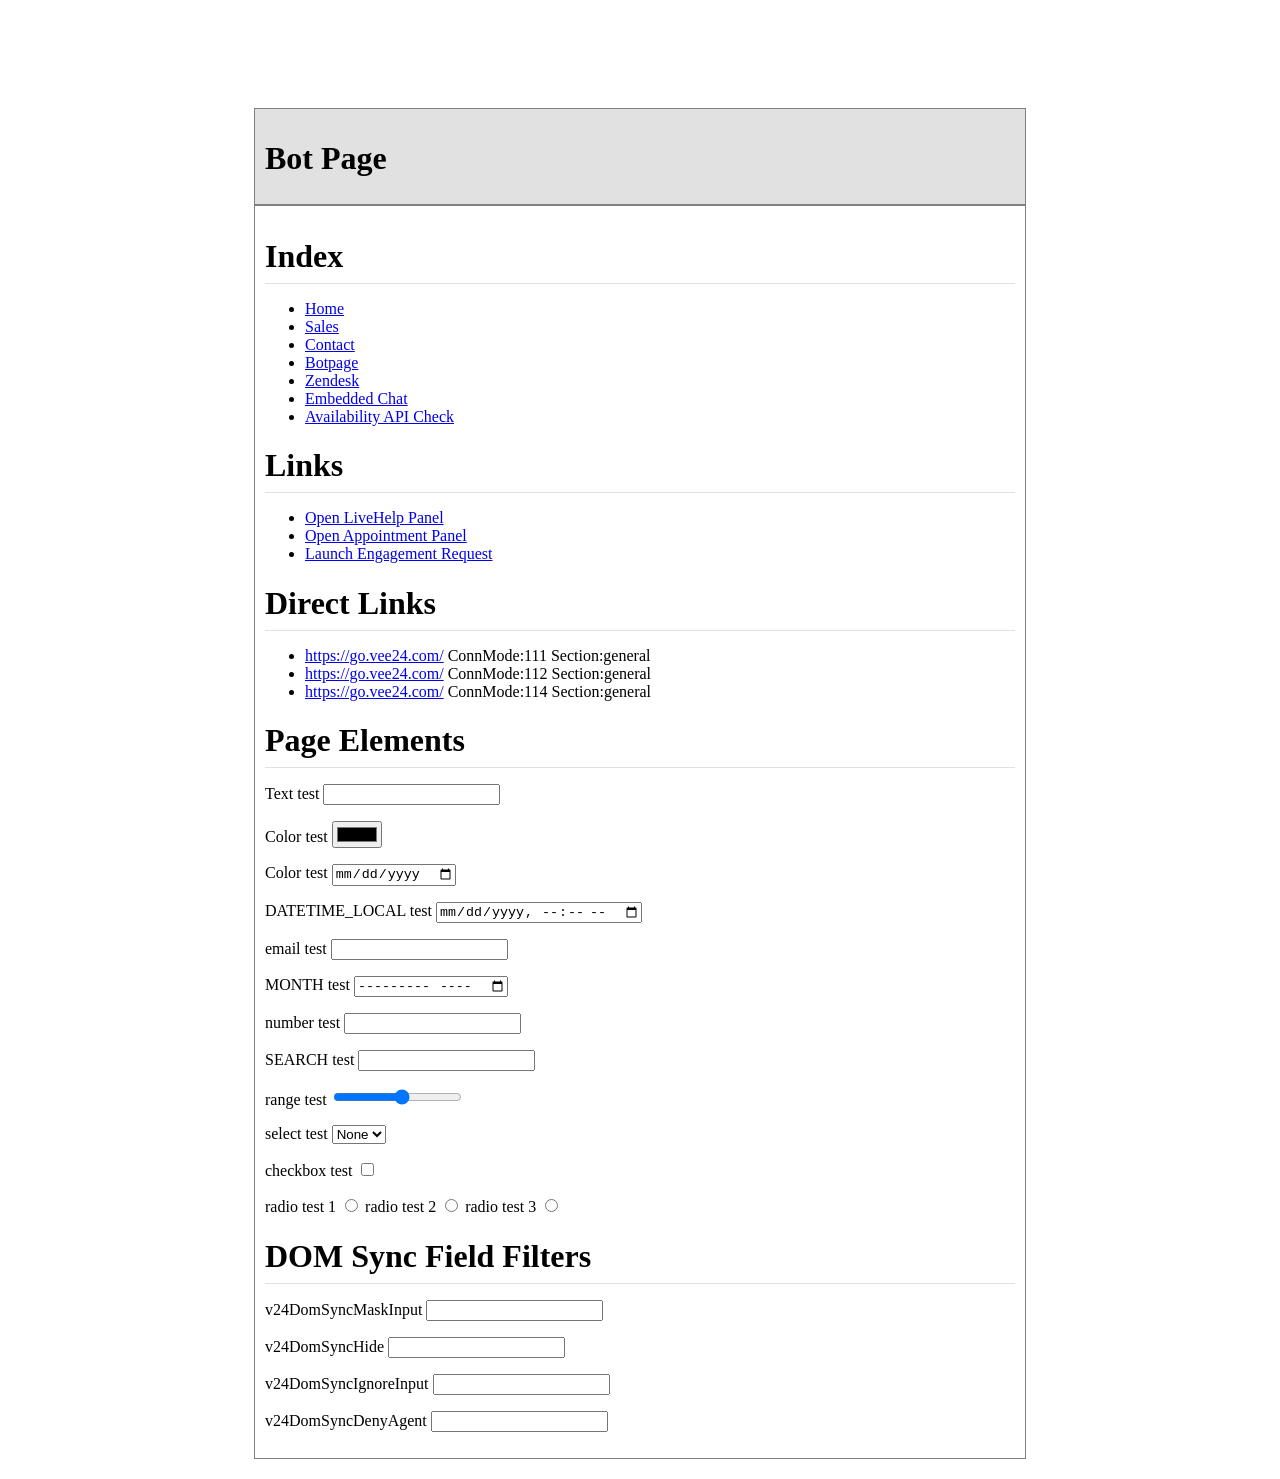
==== botpage.html @ 4e29c83d "Initial commit" ====
<!DOCTYPE html>
<html>

<head>
  <meta name="viewport" content="width=device-width, initial-scale=1">
  <title>Bot Page</title>
  <style>
    body {
      background: #ffffff;
    }

    .content {
      max-width: 750px;
      margin: auto;
      background: white;
      padding: 10px;
      border: 1px solid gray;
      position: relative;
      top: 100px
    }

    .header {
      max-width: 750px;
      margin: auto;
      background: #e1e1e1;
      padding: 10px;
      border: 1px solid gray;
      position: relative;
      top: 100px
    }

    h1 {
      padding-bottom: 8px;
      margin-bottom: 8px;
      border-bottom: solid 1px #e1e1e1;
    }

    .footer {
      max-width: 750px;
      margin: auto;
      background: white;
      padding: 10px;
      position: relative;
      top: 100px
    }
  </style>



  <script>window.vee24TagKey = '<add Disco key here>';</script>
  <script defer src="https://cdn.vee24.com/disco.min.js"></script>

</head>

<body>
  <div class="header">
    <h1>Bot Page</h1>
  </div>
  <div class="content">
    <h1>Index</h1>
    <ul>
      <li><a href="./index.html">Home</a></li>
      <li><a href="./sales.html">Sales</a></li>
      <li><a href="./contact.html">Contact</a></li>
	  <li><a href="./botpage.html">Botpage</a></li>
      <li><a href="./zendesk.html">Zendesk</a></li>
  	  <li><a href="./embedded-chat.html">Embedded Chat</a></li>
      <li><a href="./fetchavailability.html">Availability API Check</a></li>
    </ul>
    <h1>Links</h1>
    <ul>
      <li><a onclick="if(typeof(vee24)!='undefined'){vee24.api.helpMe()};return false;" href="#">Open LiveHelp Panel</a>
      </li>
      <li><a onclick="if(typeof(vee24)!='undefined'){vee24.api.loadV24SelfScheduler()};return false;" href="#">Open
          Appointment Panel</a>
      <li><a onclick="requestEngagement();" href="#">Launch Engagement Request</a></li>
    </ul>
    <h1>Direct Links</h1>
    <p>
    <ul>
      <li><a href="https://go.vee24.com/<add URL ID here>">https://go.vee24.com/<add URL ID here></a> ConnMode:111 Section:general</li>
      <li><a href="https://go.vee24.com/<add URL ID here>">https://go.vee24.com/<add URL ID here></a> ConnMode:112 Section:general</li>
      <li><a href="https://go.vee24.com/<add URL ID here>">https://go.vee24.com/<add URL ID here></a> ConnMode:114 Section:general</li>
    </ul>
    </p>
    <h1>Page Elements</h1>
    <p></p>
    <label for="texttestinput">Text test</label>
    <input type="text" id="texttestinput"> </p>
    <p>
      <label for="colorinput">Color test</label>
      <input type="color" id="colorinput">
    </p>
    <p>
      <label for="dateinput">Color test</label>
      <input type="date" id="dateinput">
    </p>
    <p>
      <label for="DATETIME_LOCAL">DATETIME_LOCAL test</label>
      <input type="datetime-local" id="DATETIME_LOCAL">
    </p>
    <p>
      <label for="EMAIL">email test</label>
      <input type="email" id="EMAIL">
    </p>
    <p>
      <label for="MONTH">MONTH test</label>
      <input type="month" id="MONTH">
    </p>
    <p>
      <label for="NUMBER">number test</label>
      <input type="number" id="NUMBER">
    </p>
    <p>
      <label for="SEARCH">SEARCH test</label>
      <input type="search" id="SEARCH">
    </p>
    <p>
      <label for="range">range test</label>
      <input type="range" id="range" min="0" max="11" step="1" />
    </p>
    <p>
      <label for="selecttest">select test</label>
      <select id="selecttest">
        <option value="">None</option>
        <option value="One">one</option>
        <option value="Two">two</option>
        <option value="Three">three</option>
        <option value="Four">four</option>
      </select>
    </p>
    <p>
      <label for="checkbox">checkbox test</label>
      <input type="checkbox" id="checkbox" value="rawr" />
    </p>
    <p>
      <label for="radio1">radio test 1</label>
      <input type="radio" id="radio1" value="one" name="radiotest" />
      <label for="radio2">radio test 2</label>
      <input type="radio" id="radio2" value="two" name="radiotest" />
      <label for="radio3">radio test 3</label>
      <input type="radio" id="radio3" value="three" name="radiotest" />
    </p>
    <h1>DOM Sync Field Filters</h1>
    <p>
      <label for="v24DomSyncMaskInput">v24DomSyncMaskInput</label>
      <input type="text" id="v24DomSyncMaskInput" class="v24DomSyncMaskInput">
    </p>
    <p>
      <label for="v24DomSyncHide">v24DomSyncHide</label>
      <input type="text" id="v24DomSyncHide" class="v24DomSyncHide">
    </p>
    <p>
      <label for="v24DomSyncIgnoreInput">v24DomSyncIgnoreInput</label>
      <input type="text" id="v24DomSyncIgnoreInput" class="v24DomSyncIgnoreInput">
    </p>
    <p>
      <label for="v24DomSyncDenyAgent">v24DomSyncDenyAgent</label>
      <input type="text" id="v24DomSyncDenyAgent" class="v24DomSyncDenyAgent">
    </p>
  </div>
  <div class="footer">
  </div>
</body>

</html>
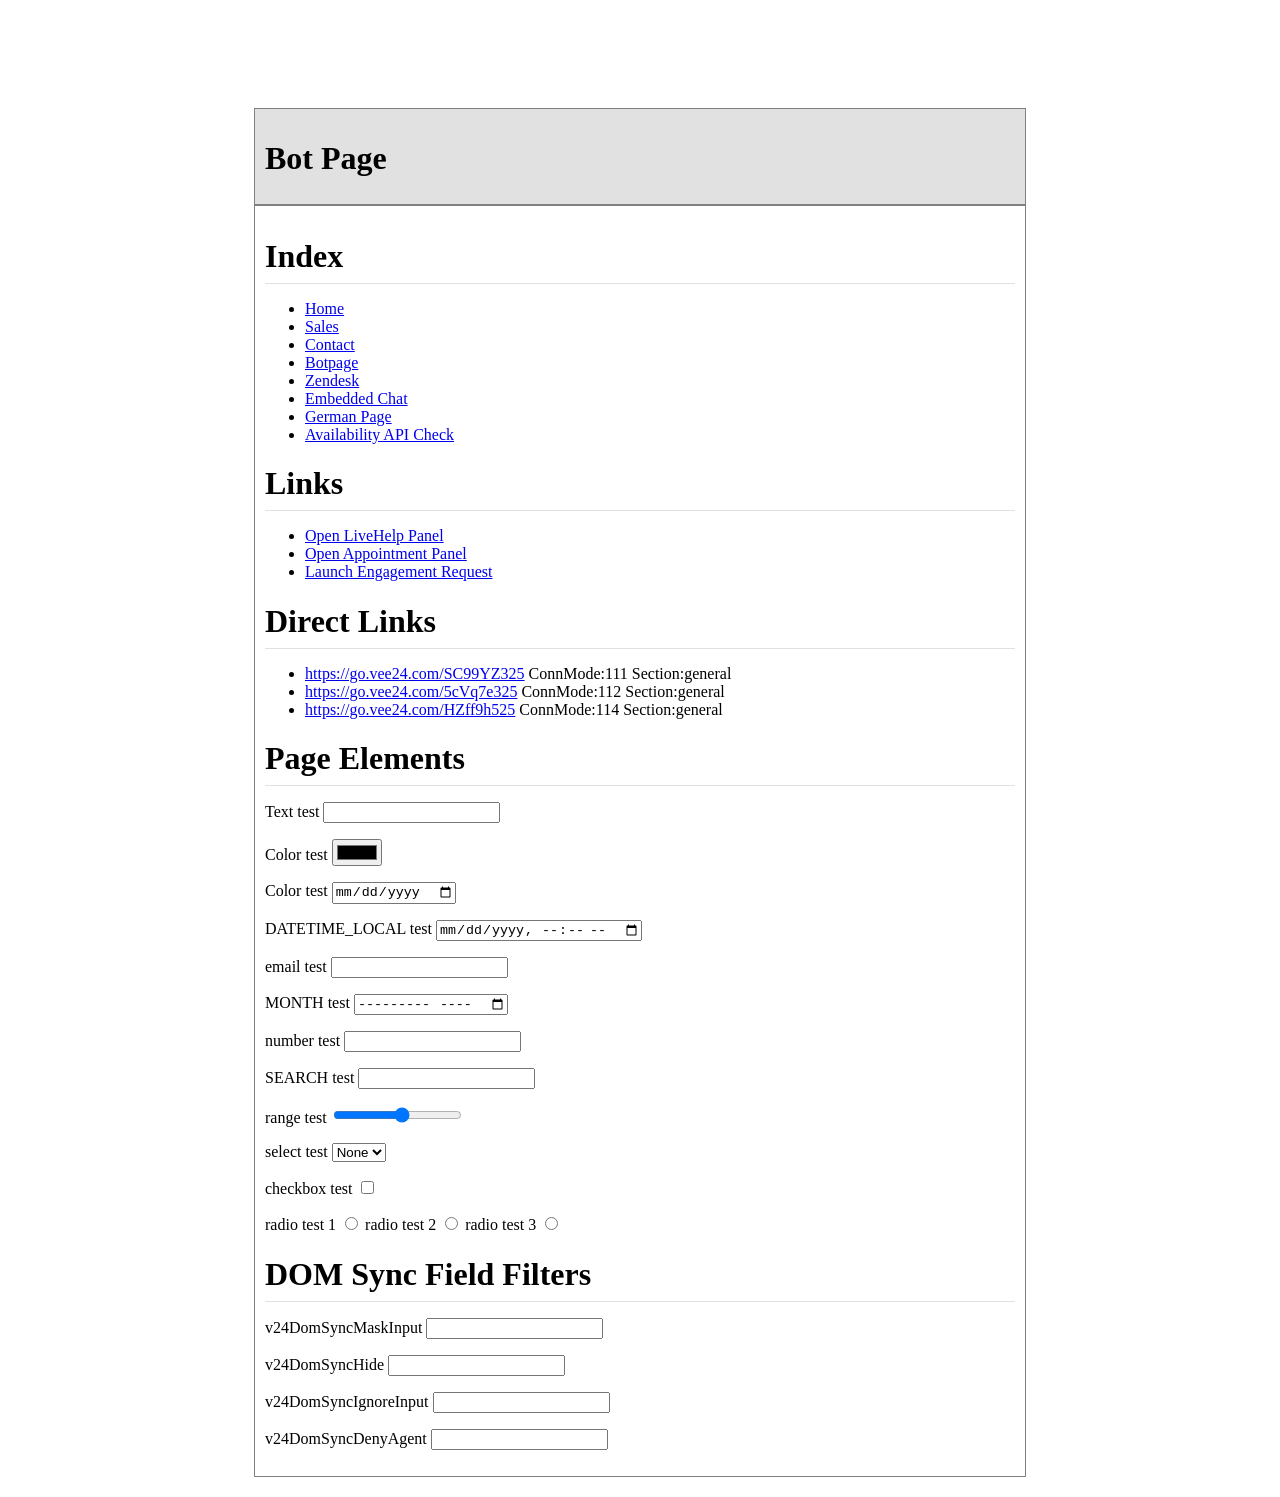
==== commit b6402059: "Updating files from local." ====
--- a/botpage.html
+++ b/botpage.html
@@ -47,7 +47,7 @@
 
 
 
-  <script>window.vee24TagKey = '<add Disco key here>';</script>
+  <script>window.vee24TagKey = 'c629582e-98a4-40df-b491-55de64b16690';</script>
   <script defer src="https://cdn.vee24.com/disco.min.js"></script>
 
 </head>
@@ -65,6 +65,7 @@
 	  <li><a href="./botpage.html">Botpage</a></li>
       <li><a href="./zendesk.html">Zendesk</a></li>
   	  <li><a href="./embedded-chat.html">Embedded Chat</a></li>
+  	  <li><a href="./german.html">German Page</a></li>
       <li><a href="./fetchavailability.html">Availability API Check</a></li>
     </ul>
     <h1>Links</h1>
@@ -78,9 +79,9 @@
     <h1>Direct Links</h1>
     <p>
     <ul>
-      <li><a href="https://go.vee24.com/<add URL ID here>">https://go.vee24.com/<add URL ID here></a> ConnMode:111 Section:general</li>
-      <li><a href="https://go.vee24.com/<add URL ID here>">https://go.vee24.com/<add URL ID here></a> ConnMode:112 Section:general</li>
-      <li><a href="https://go.vee24.com/<add URL ID here>">https://go.vee24.com/<add URL ID here></a> ConnMode:114 Section:general</li>
+      <li><a href="https://go.vee24.com/SC99YZ325">https://go.vee24.com/SC99YZ325</a> ConnMode:111 Section:general</li>
+      <li><a href="https://go.vee24.com/5cVq7e325">https://go.vee24.com/5cVq7e325</a> ConnMode:112 Section:general</li>
+      <li><a href="https://go.vee24.com/HZff9h525">https://go.vee24.com/HZff9h525</a> ConnMode:114 Section:general</li>
     </ul>
     </p>
     <h1>Page Elements</h1>
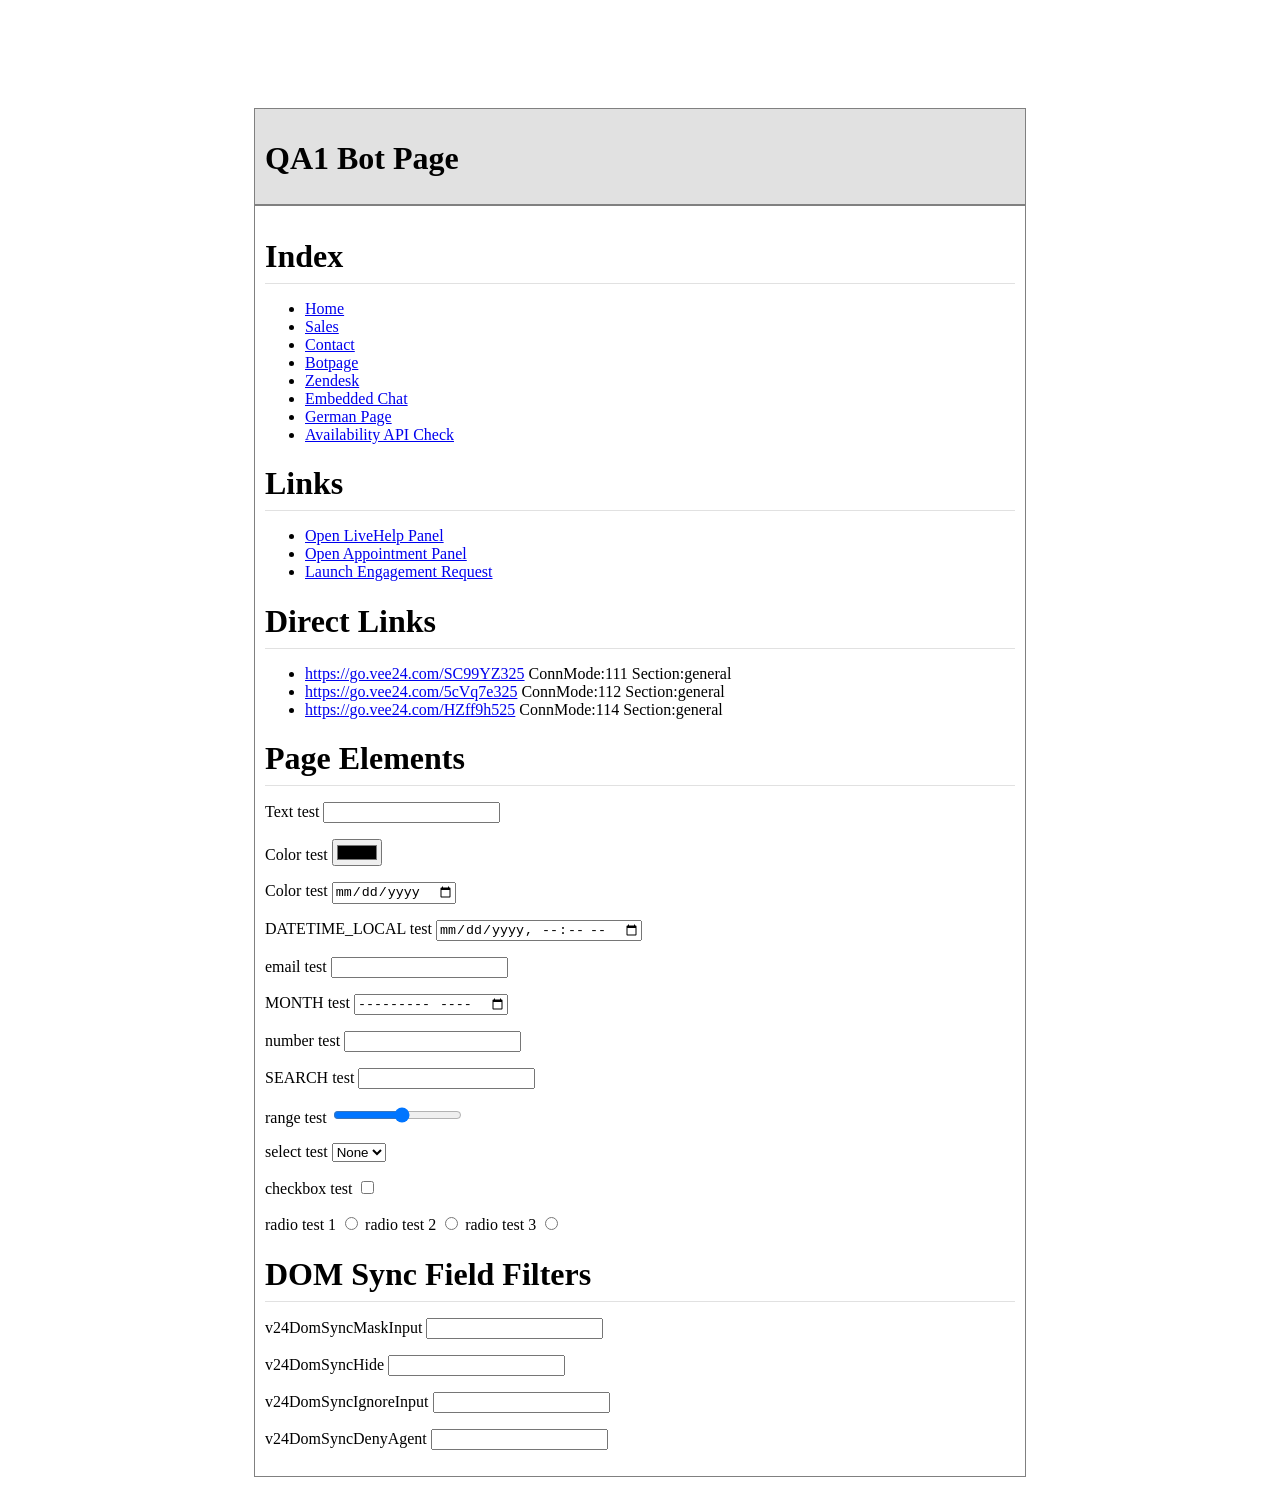
==== commit dad43010: "Added title on botpage" ====
--- a/botpage.html
+++ b/botpage.html
@@ -54,7 +54,7 @@
 
 <body>
   <div class="header">
-    <h1>Bot Page</h1>
+    <h1>QA1 Bot Page</h1>
   </div>
   <div class="content">
     <h1>Index</h1>
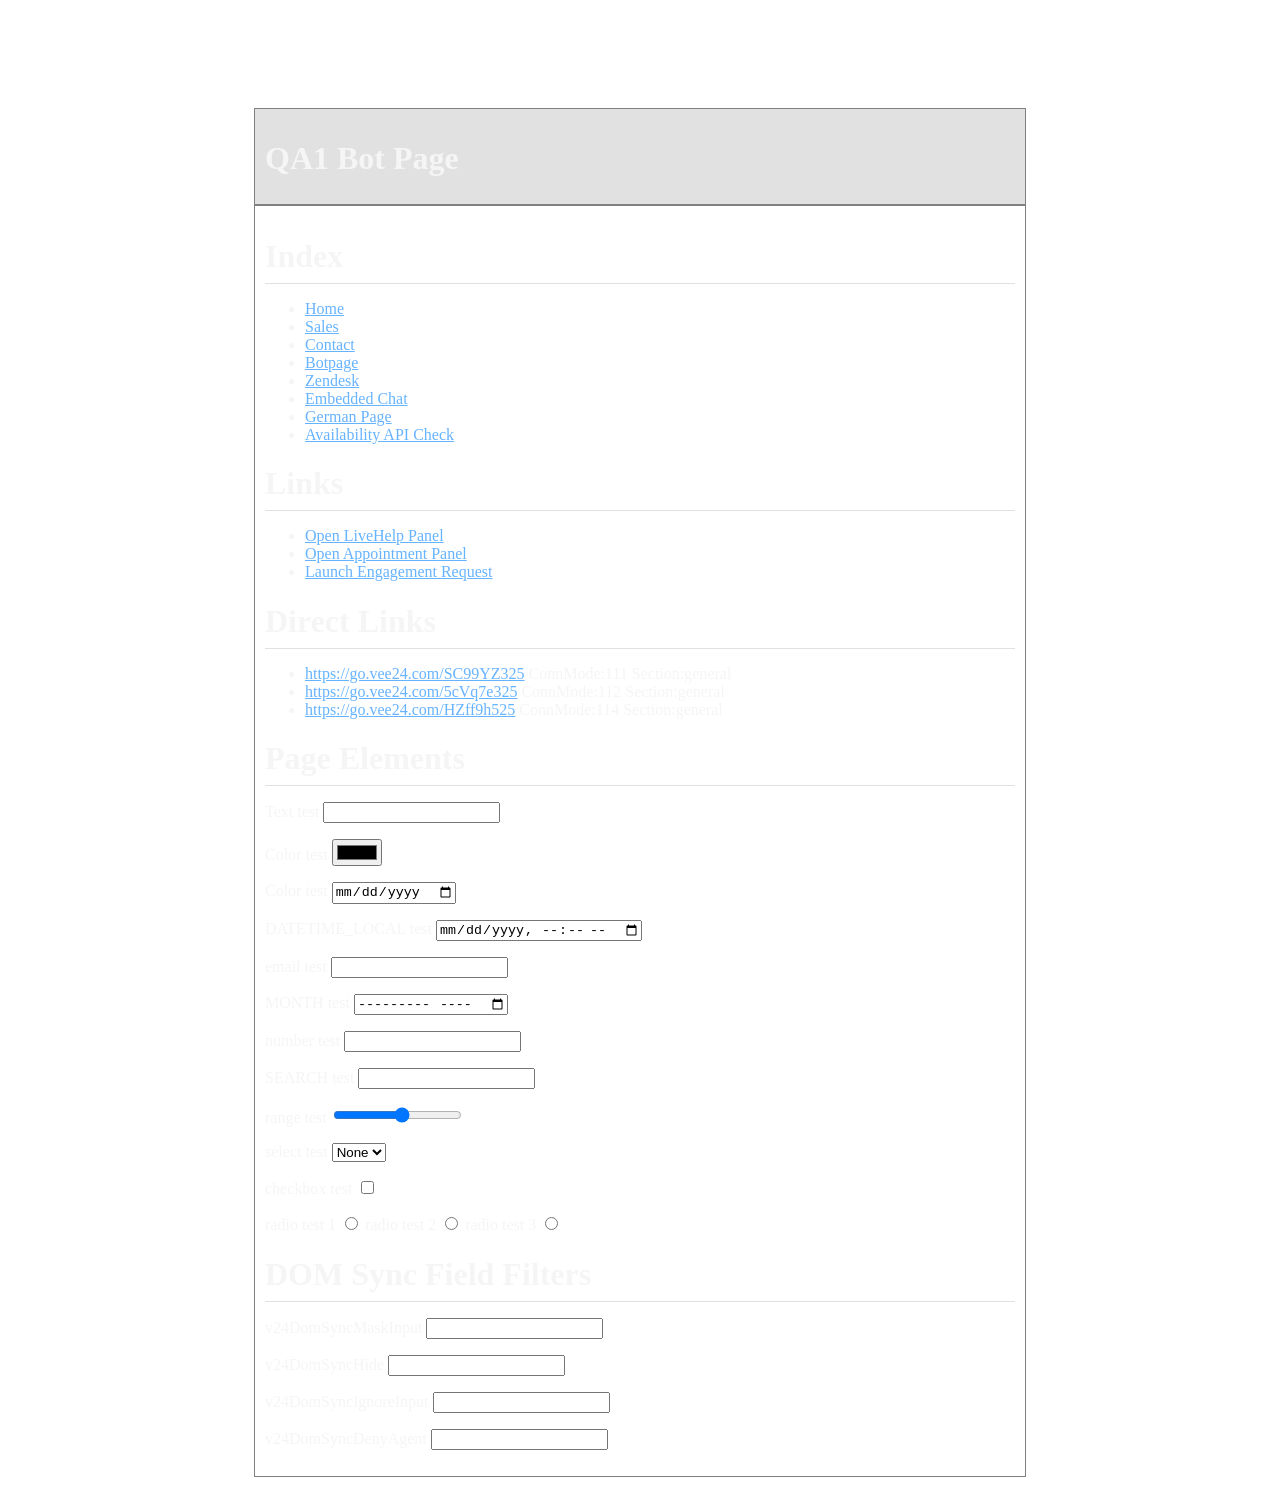
==== commit 81b4b15c: "Added theme css with dark theme set" ====
--- a/botpage.html
+++ b/botpage.html
@@ -3,7 +3,9 @@
 
 <head>
   <meta name="viewport" content="width=device-width, initial-scale=1">
-  <title>Bot Page</title>
+  <link rel="stylesheet" type="text/css" href="theme.css">
+
+  <title>Bot</title>
   <style>
     body {
       background: #ffffff;
@@ -45,7 +47,13 @@
     }
   </style>
 
-
+<!-- Google Tag Manager -->
+<script>(function(w,d,s,l,i){w[l]=w[l]||[];w[l].push({'gtm.start':
+new Date().getTime(),event:'gtm.js'});var f=d.getElementsByTagName(s)[0],
+j=d.createElement(s),dl=l!='dataLayer'?'&l='+l:'';j.async=true;j.src=
+'https://www.googletagmanager.com/gtm.js?id='+i+dl;f.parentNode.insertBefore(j,f);
+})(window,document,'script','dataLayer','GTM-T2HHGFT6');</script>
+<!-- End Google Tag Manager -->
 
   <script>window.vee24TagKey = 'c629582e-98a4-40df-b491-55de64b16690';</script>
   <script defer src="https://cdn.vee24.com/disco.min.js"></script>
@@ -53,6 +61,12 @@
 </head>
 
 <body>
+
+<!-- Google Tag Manager (noscript) -->
+<noscript><iframe src="https://www.googletagmanager.com/ns.html?id=GTM-T2HHGFT6"
+height="0" width="0" style="display:none;visibility:hidden"></iframe></noscript>
+<!-- End Google Tag Manager (noscript) -->
+
   <div class="header">
     <h1>QA1 Bot Page</h1>
   </div>
--- a/theme.css
+++ b/theme.css
@@ -0,0 +1,12 @@
+body {
+    background-color: #1f242e; /* Your updated blue-grey background */
+    color: #f5f5f5;            /* Off-white text for readability */
+}
+
+a {
+    color: #66b3ff; /* Light blue */
+}
+
+a:hover {
+    color: #99ccff; /* Lighter blue when hovering */
+}
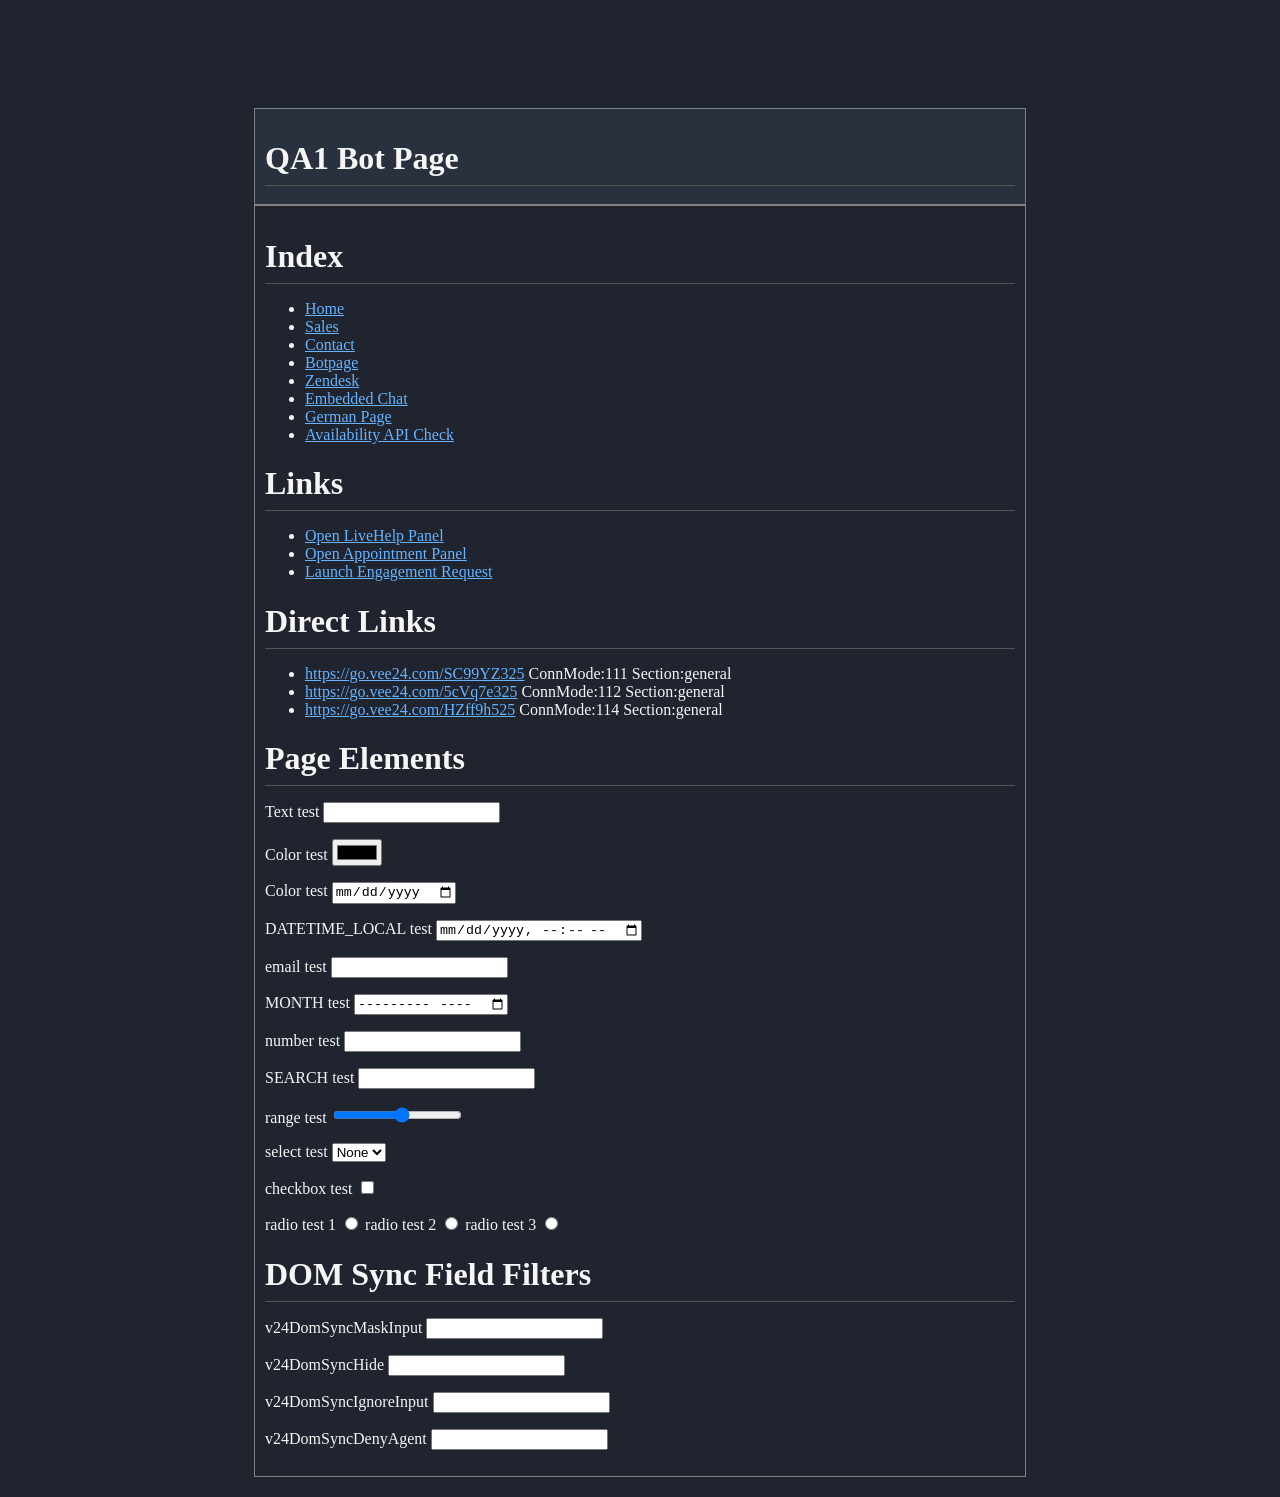
==== commit 89e02707: "Add files via upload" ====
--- a/botpage.html
+++ b/botpage.html
@@ -7,44 +7,40 @@
 
   <title>Bot</title>
   <style>
-    body {
-      background: #ffffff;
-    }
+.content {
+  max-width: 750px;
+  margin: auto;
+  /*background: white; */
+  padding: 10px;
+  border:1px solid gray;
+  position: relative;
+    top:100px
+}
 
-    .content {
-      max-width: 750px;
-      margin: auto;
-      background: white;
-      padding: 10px;
-      border: 1px solid gray;
-      position: relative;
-      top: 100px
-    }
+.header {
+  max-width: 750px;
+  margin: auto;
+  background: #2a313e;
+  padding: 10px;
+  border:1px solid gray;
+  position: relative;
+    top:100px
+}
 
-    .header {
-      max-width: 750px;
-      margin: auto;
-      background: #e1e1e1;
-      padding: 10px;
-      border: 1px solid gray;
-      position: relative;
-      top: 100px
-    }
+h1 {
+  padding-bottom: 8px;
+  margin-bottom: 8px;
+  border-bottom: solid 1px #555;
+}
 
-    h1 {
-      padding-bottom: 8px;
-      margin-bottom: 8px;
-      border-bottom: solid 1px #e1e1e1;
-    }
-
-    .footer {
-      max-width: 750px;
-      margin: auto;
-      background: white;
-      padding: 10px;
-      position: relative;
-      top: 100px
-    }
+.footer {
+  max-width: 750px;
+  margin: auto;
+  /*background: white; */
+  padding: 10px; 
+  position: relative;
+  top:100px
+}
   </style>
 
 <!-- Google Tag Manager -->
